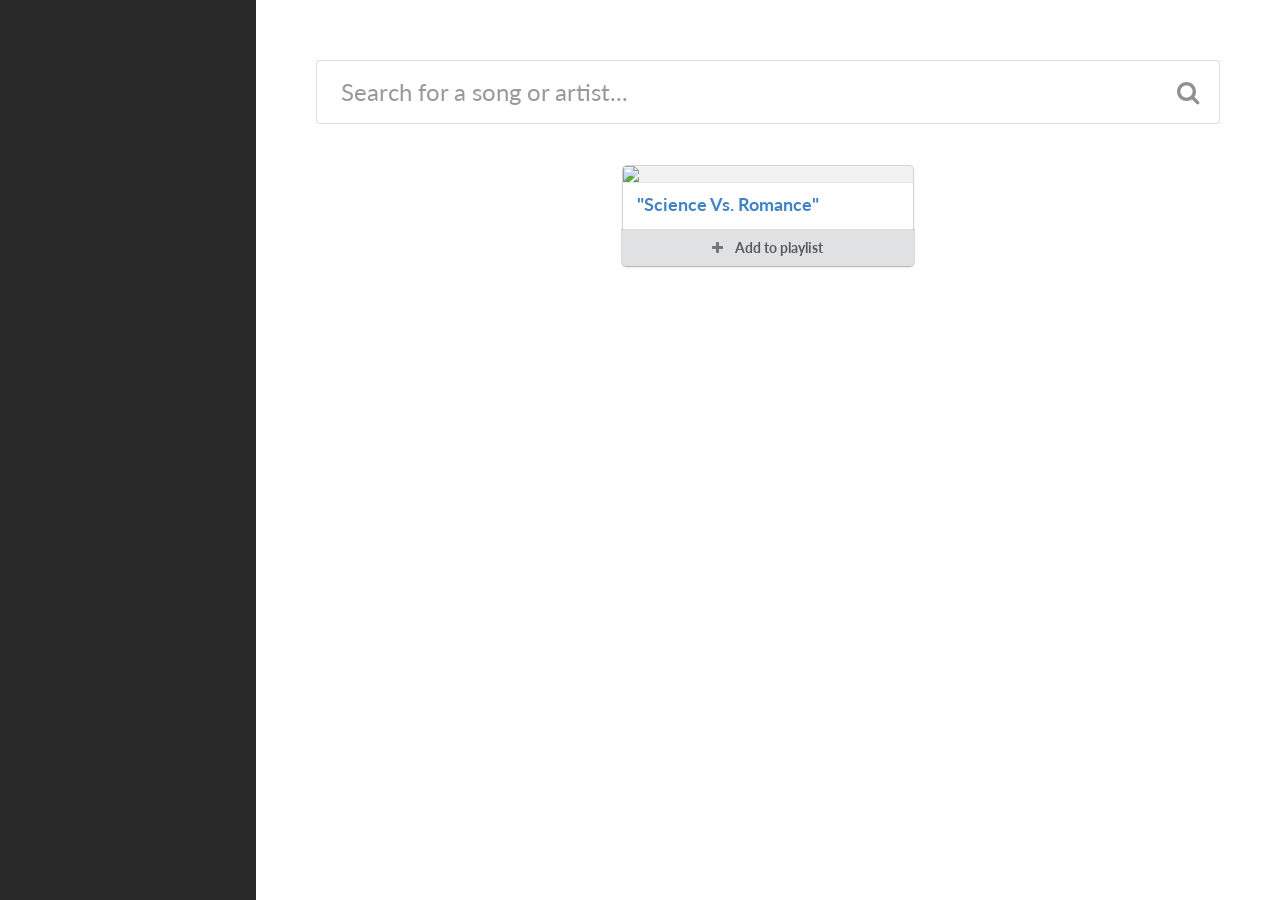
==== w3/SoundCloudPlayer/index.html @ 323f5c3d "added week 3, started week 3 projects" ====
<!doctype html>
<html>
<head>
	<meta charset='utf-8'>
    <meta name='viewport' content='width=device-width, initial-scale=1.0;'>
    <title>SoundCloud Player</title>
    <link rel='stylesheet' href='styles/semantic.min.css'>
    <link rel='stylesheet' href='styles/main.css'>

</head>
<body id="soundcloud-player">

<div class="ui container col">
    <div class="col-left js-playlist">
        <div class="inner"></div>
    </div>
    <div class="col-right">
        <div class="main">
            <div class="ui massive icon input">
                <input type="text" placeholder="Search for a song or artist..." class="js-search input-search">
                <i class="search icon js-submit"></i>
            </div>

            <div class="search-results js-search-results ui cards">
                
                <!-- BEGIN CARD -->
                <div class="card">
                    <div class="image">
                        <img class="image_img" src="http://www.placekitten.com/290/290">
                    </div>
                    <div class="content">
                        <div class="header">
                        <a href="https://soundcloud.com/barsuk-records/rilo-kiley-science-vs-romance" target="_blank">"Science Vs. Romance"</a>
                        </div>
                    </div>
                    <div class="ui bottom attached button js-button">
                        <i class="add icon"></i>
                        <span>Add to playlist</span>
                    </div>
                </div>
                <!-- END CARD -->
                
        
            </div>
        </div>
    </div>
</div>
<script src="https://connect.soundcloud.com/sdk/sdk-3.3.2.js"></script>
<script src='javascript/semantic.min.js'></script>
<script src="javascript/main.js"></script>
</body>
</html>
---- w3/SoundCloudPlayer/styles/main.css ----
/* CURRENTLY IN: styles/main.css */
html, body {
	height: 100%;
	width: 100%;
	min-height: 100%;
}

#soundcloud-player .col {
	position: fixed;
	height: 100%;
	width: 100%;
	top: 0;
	left: 0;
}

#soundcloud-player .col-left {
	width: 20%;
	height: 100%;
	background-color: #292929;
	overflow: auto;

	position: fixed;
	left: 0;
	top: 0;

	min-width: 200px;
	z-index: 1;
}

#soundcloud-player .col-right {
	width: 100%;
	height: 100%;
	overflow: auto;

	position: fixed;
	left: 0;
	top: 0;

	box-sizing: border-box;
	padding-left: 20%;
}

#soundcloud-player .main {
	box-sizing: border-box;
	padding: 30px;
	margin: 30px;
}

#soundcloud-player .input {
	width: 100%;
}

#soundcloud-player .input-search {
	width: 100%;
	display: block;
}

#soundcloud-player .search.icon {
	pointer-events: initial;
	cursor: pointer;
}

#soundcloud-player .search-results {
	justify-content: center;
    margin-top: 30px;
}
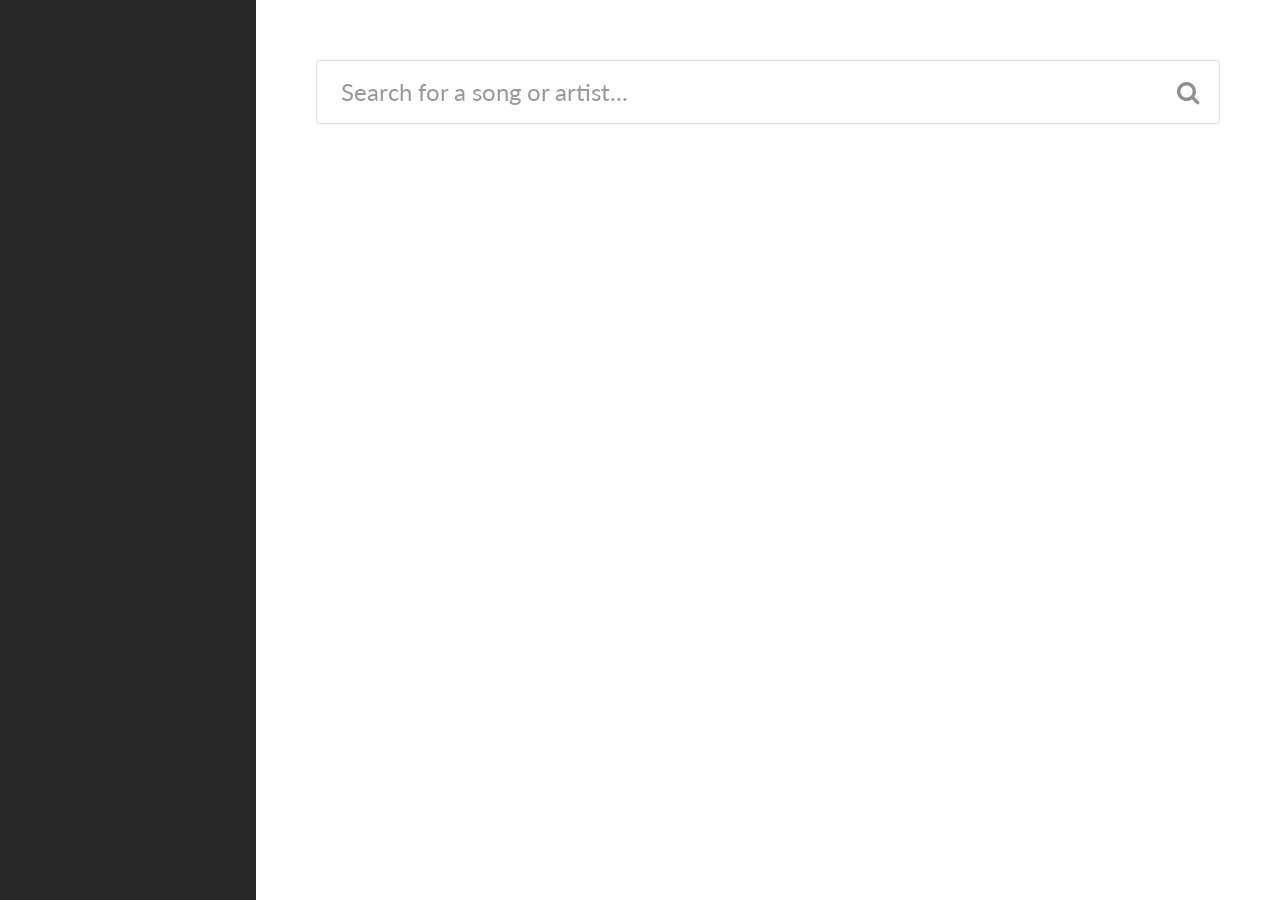
==== commit 5bbcedf2: "starting homework" ====
--- a/w3/SoundCloudPlayer/index.html
+++ b/w3/SoundCloudPlayer/index.html
@@ -2,7 +2,7 @@
 <html>
 <head>
 	<meta charset='utf-8'>
-    <meta name='viewport' content='width=device-width, initial-scale=1.0;'>
+    <meta name='viewport' content='width=device-width', initial-scale=1.0;'>
     <title>SoundCloud Player</title>
     <link rel='stylesheet' href='styles/semantic.min.css'>
     <link rel='stylesheet' href='styles/main.css'>
@@ -12,7 +12,8 @@
 
 <div class="ui container col">
     <div class="col-left js-playlist">
-        <div class="inner"></div>
+        <div class="inner">
+        </div>
     </div>
     <div class="col-right">
         <div class="main">
@@ -22,23 +23,6 @@
             </div>
 
             <div class="search-results js-search-results ui cards">
-                
-                <!-- BEGIN CARD -->
-                <div class="card">
-                    <div class="image">
-                        <img class="image_img" src="http://www.placekitten.com/290/290">
-                    </div>
-                    <div class="content">
-                        <div class="header">
-                        <a href="https://soundcloud.com/barsuk-records/rilo-kiley-science-vs-romance" target="_blank">"Science Vs. Romance"</a>
-                        </div>
-                    </div>
-                    <div class="ui bottom attached button js-button">
-                        <i class="add icon"></i>
-                        <span>Add to playlist</span>
-                    </div>
-                </div>
-                <!-- END CARD -->
                 
         
             </div>
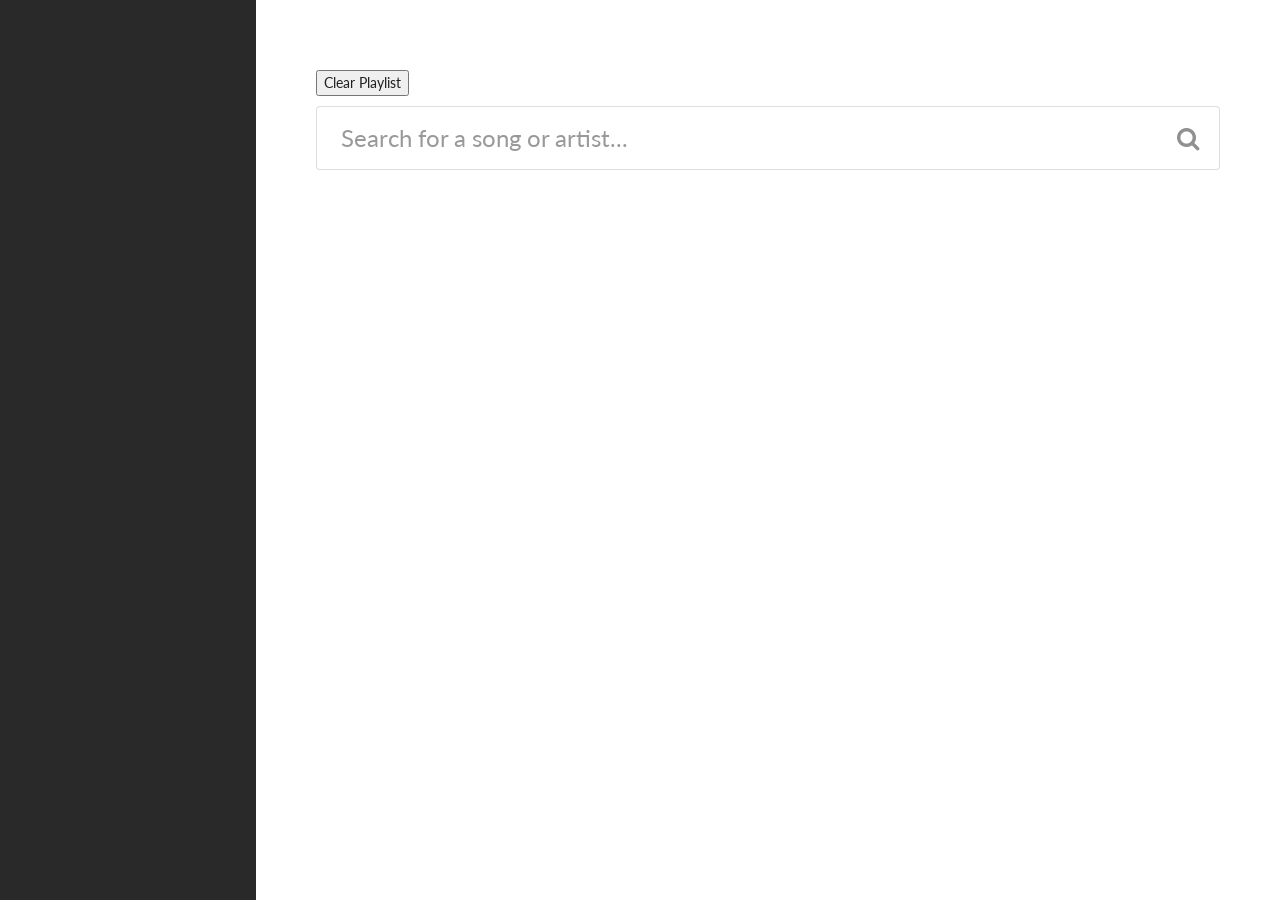
==== commit 2f7fdb60: "homework done" ====
--- a/w3/SoundCloudPlayer/index.html
+++ b/w3/SoundCloudPlayer/index.html
@@ -17,6 +17,7 @@
     </div>
     <div class="col-right">
         <div class="main">
+            <button class="js-clear">Clear Playlist</button>
             <div class="ui massive icon input">
                 <input type="text" placeholder="Search for a song or artist..." class="js-search input-search">
                 <i class="search icon js-submit"></i>
--- a/w3/SoundCloudPlayer/styles/main.css
+++ b/w3/SoundCloudPlayer/styles/main.css
@@ -3,6 +3,10 @@
 	height: 100%;
 	width: 100%;
 	min-height: 100%;
+}
+
+.js-clear{
+	margin: 10px 10px 10px 0;
 }
 
 #soundcloud-player .col {
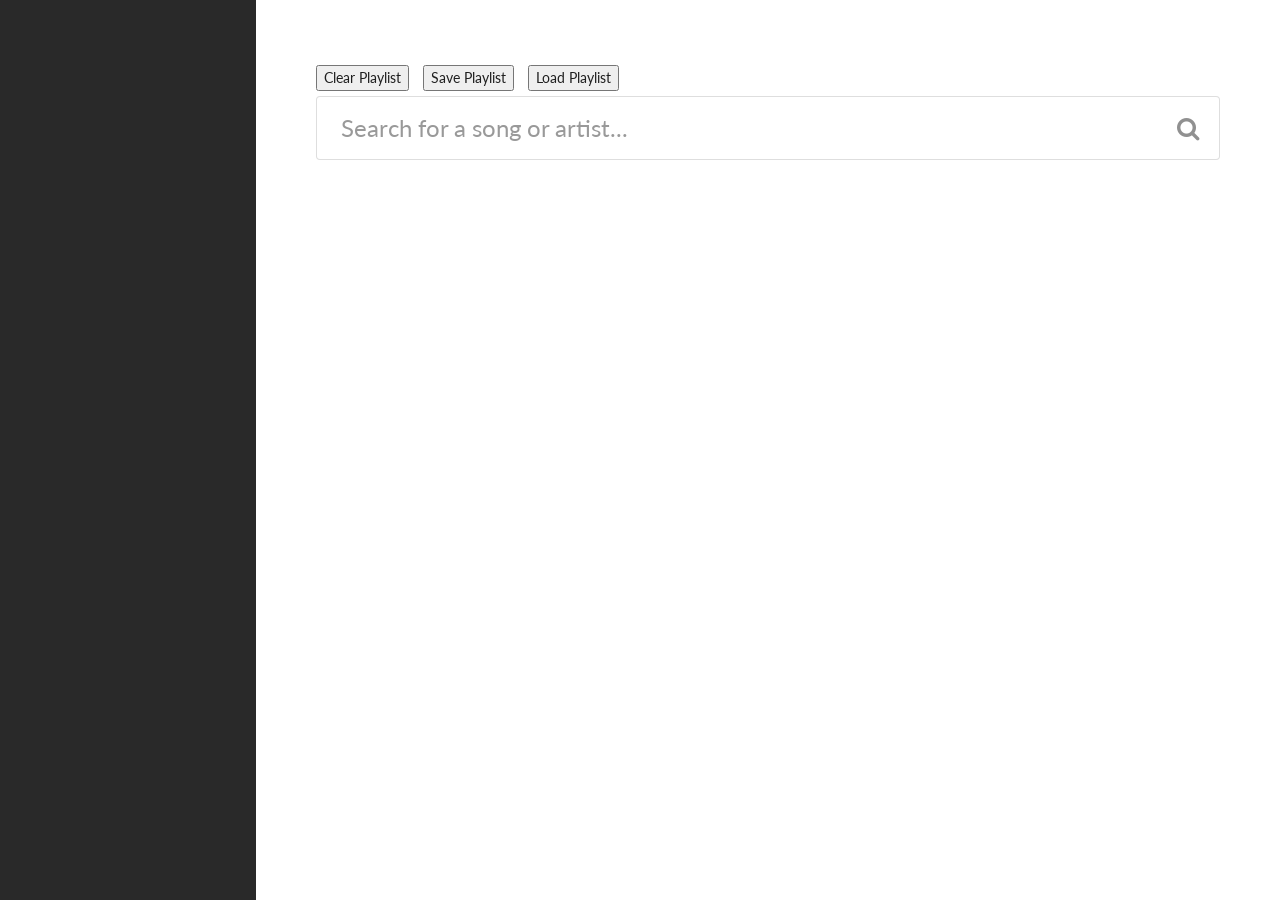
==== commit d6216828: "added playlist save and load" ====
--- a/w3/SoundCloudPlayer/index.html
+++ b/w3/SoundCloudPlayer/index.html
@@ -17,7 +17,10 @@
     </div>
     <div class="col-right">
         <div class="main">
-            <button class="js-clear">Clear Playlist</button>
+            <button class="js-clear playlist-control">Clear Playlist</button>
+            <button class="js-save playlist-control">Save Playlist</button>
+            <button class="js-load playlist-control">Load Playlist</button>
+
             <div class="ui massive icon input">
                 <input type="text" placeholder="Search for a song or artist..." class="js-search input-search">
                 <i class="search icon js-submit"></i>
--- a/w3/SoundCloudPlayer/styles/main.css
+++ b/w3/SoundCloudPlayer/styles/main.css
@@ -5,8 +5,12 @@
 	min-height: 100%;
 }
 
-.js-clear{
-	margin: 10px 10px 10px 0;
+.playlist-control{
+	margin: 5px;
+}
+
+.js-clear {
+	margin-left: 0;
 }
 
 #soundcloud-player .col {
